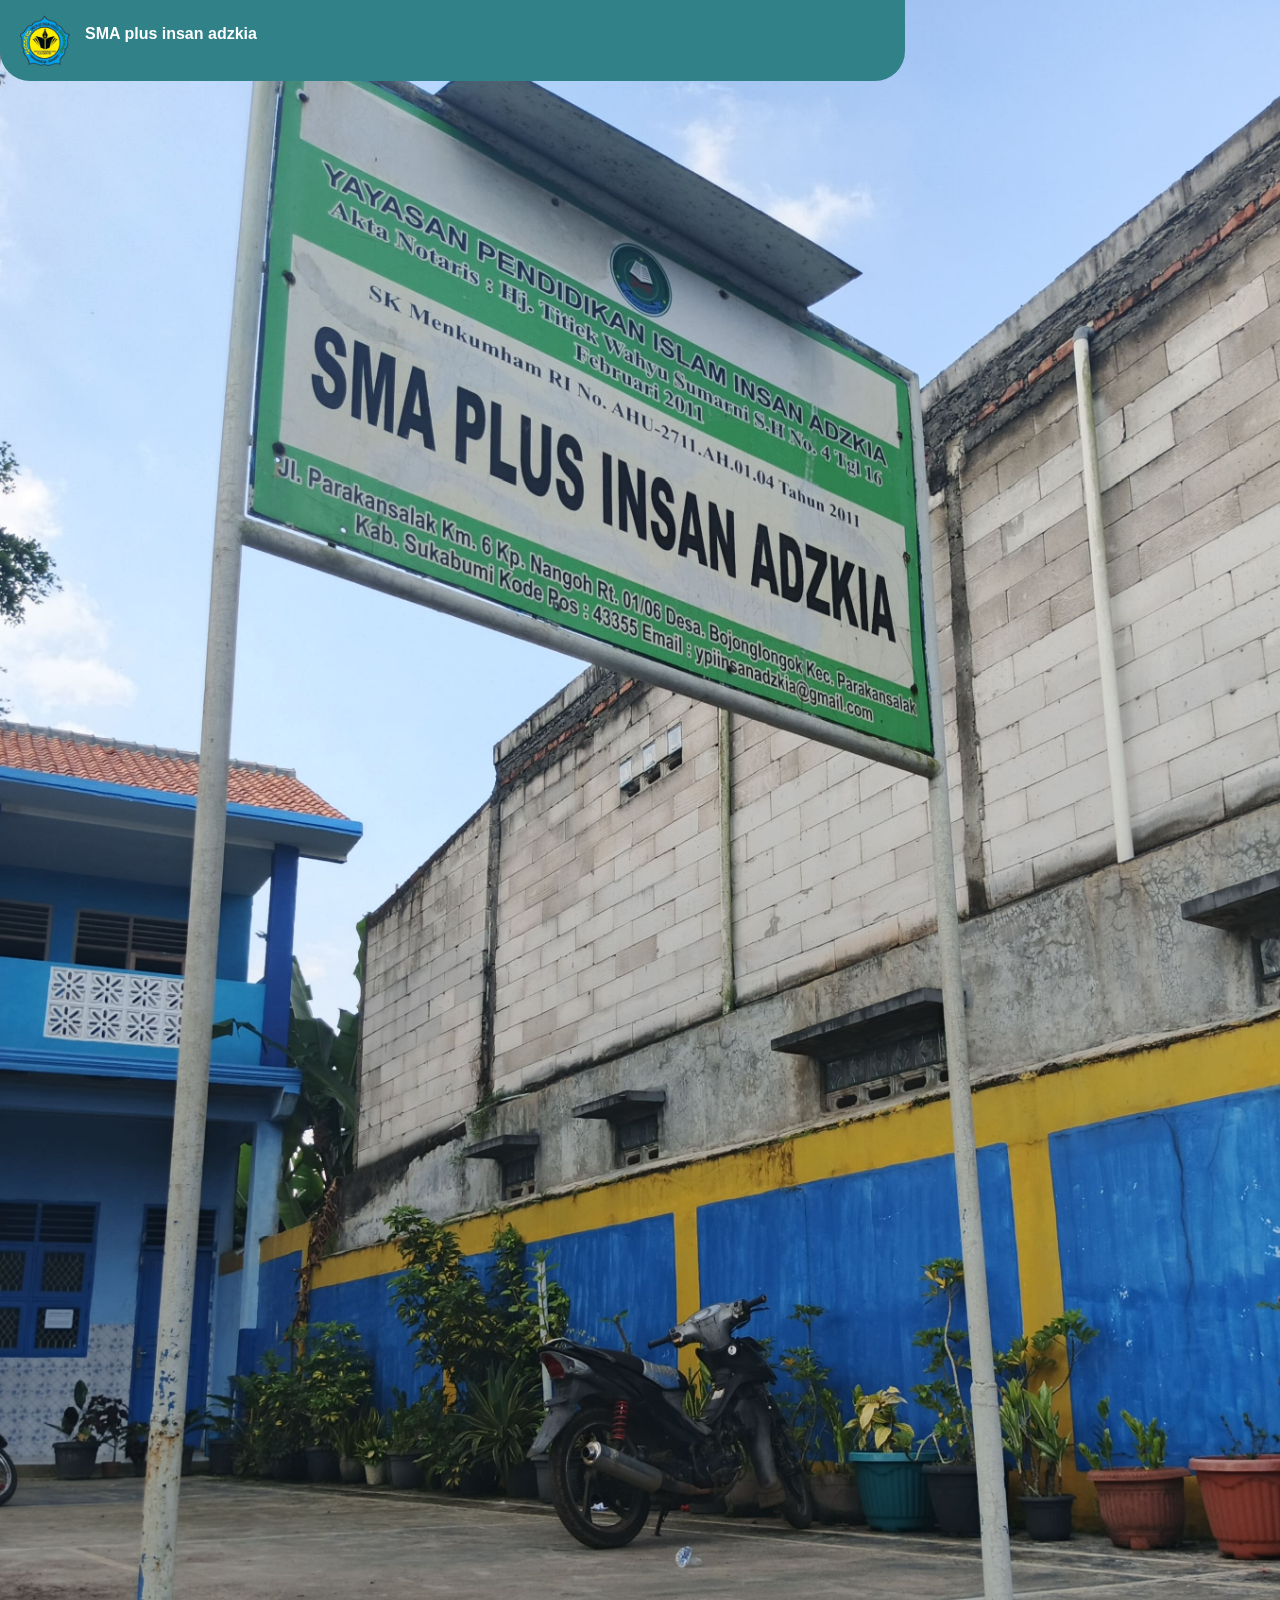
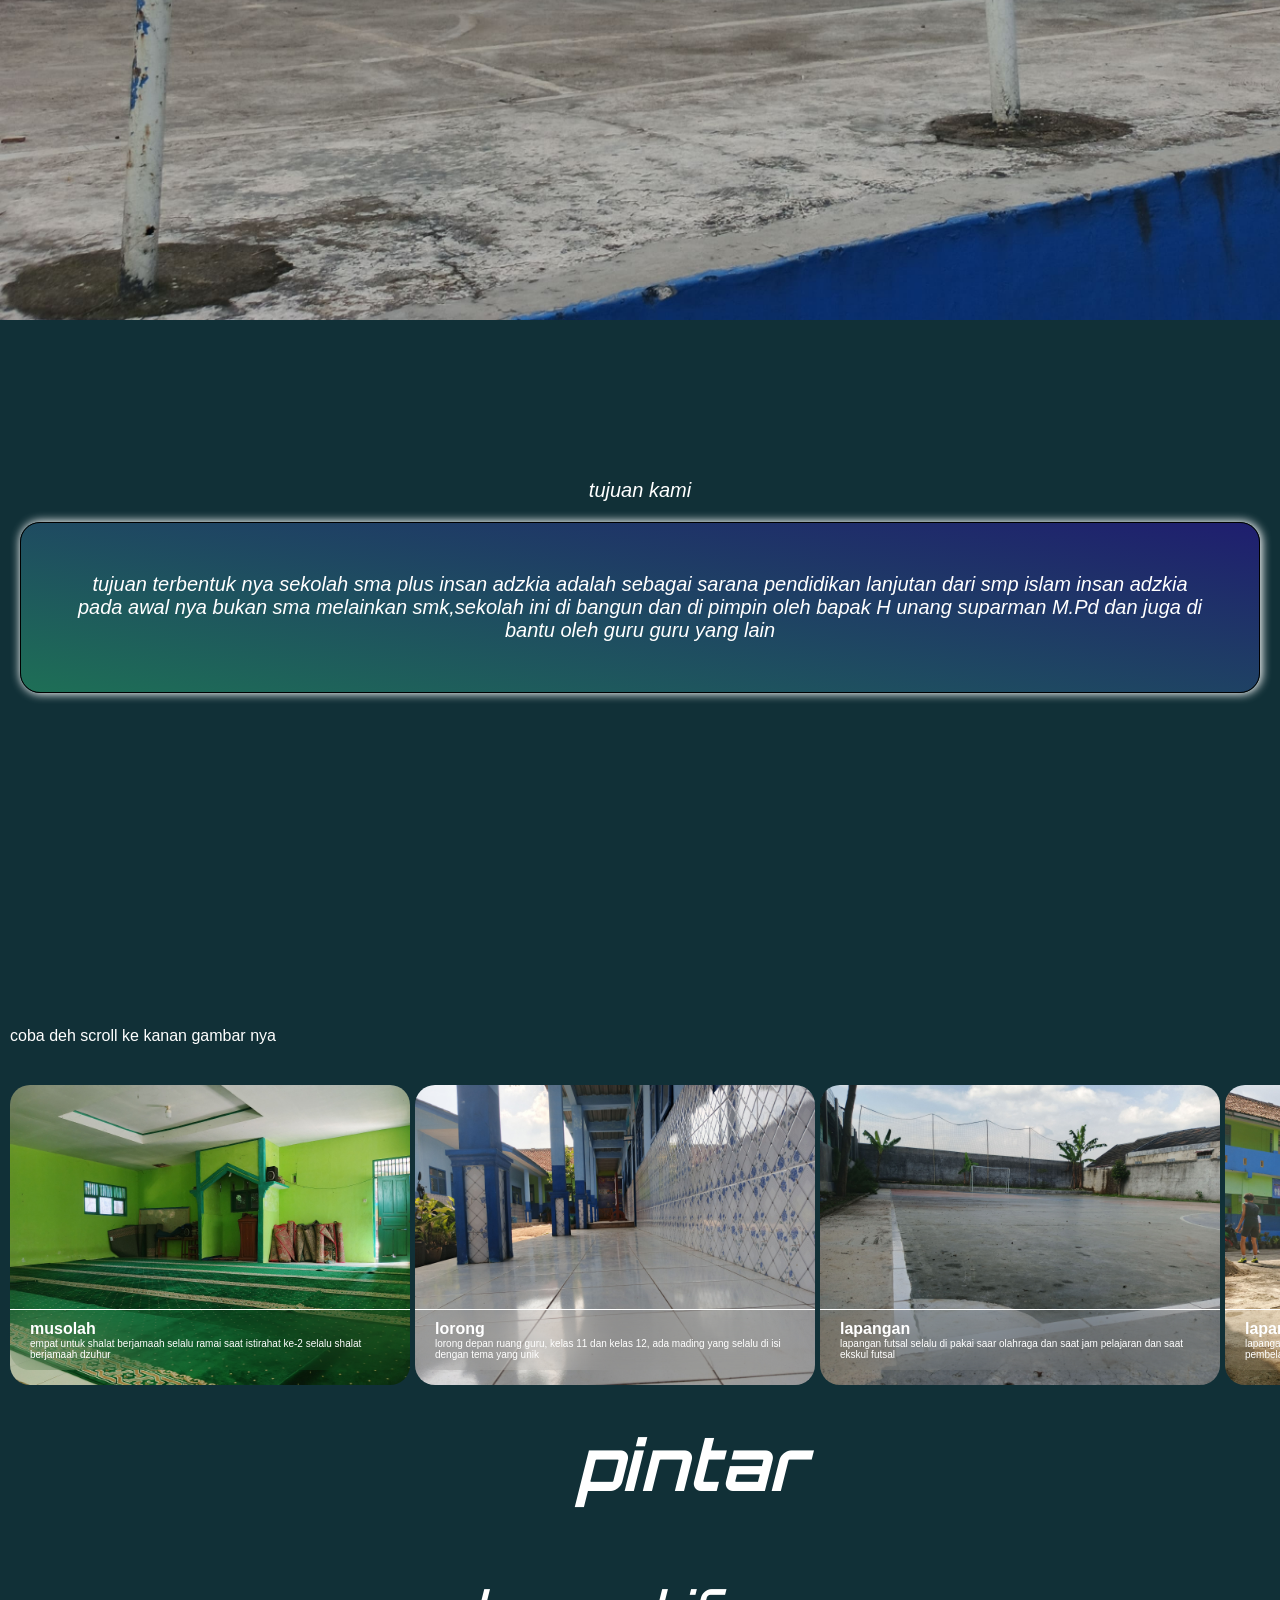
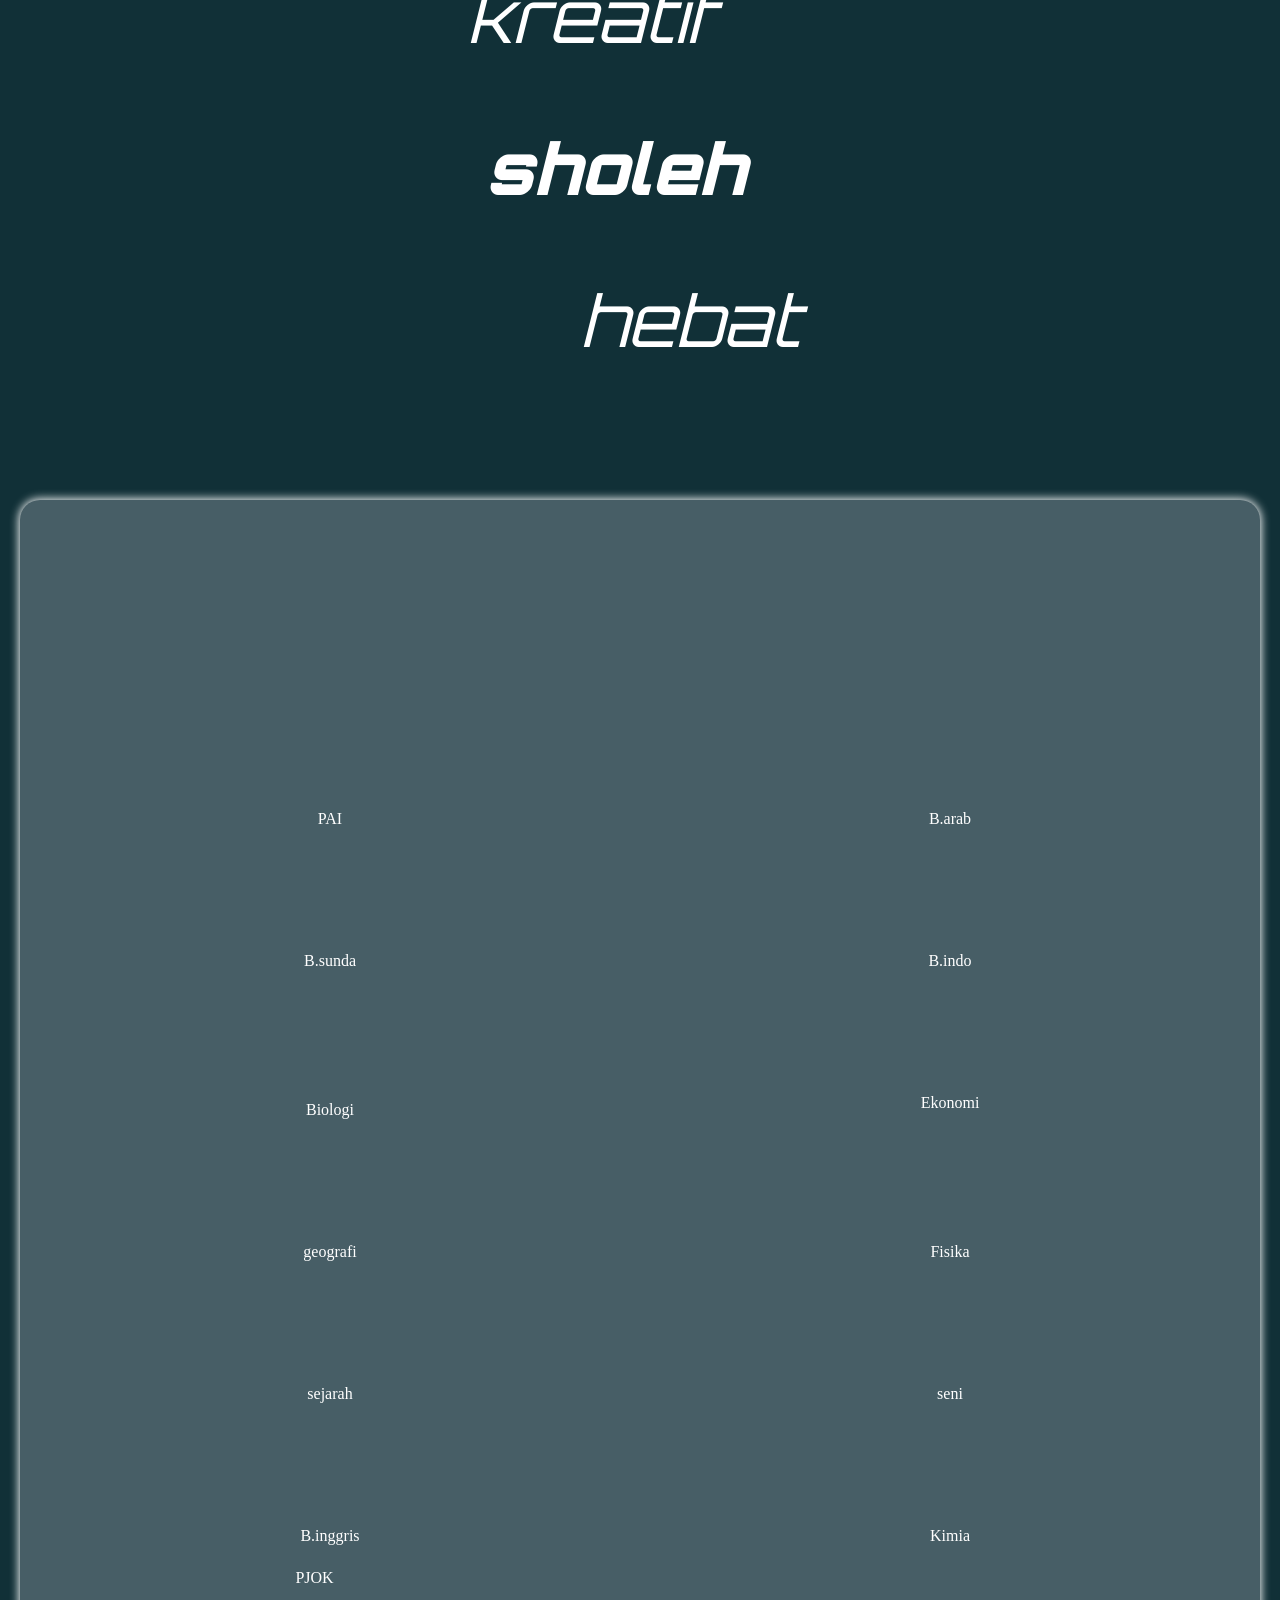
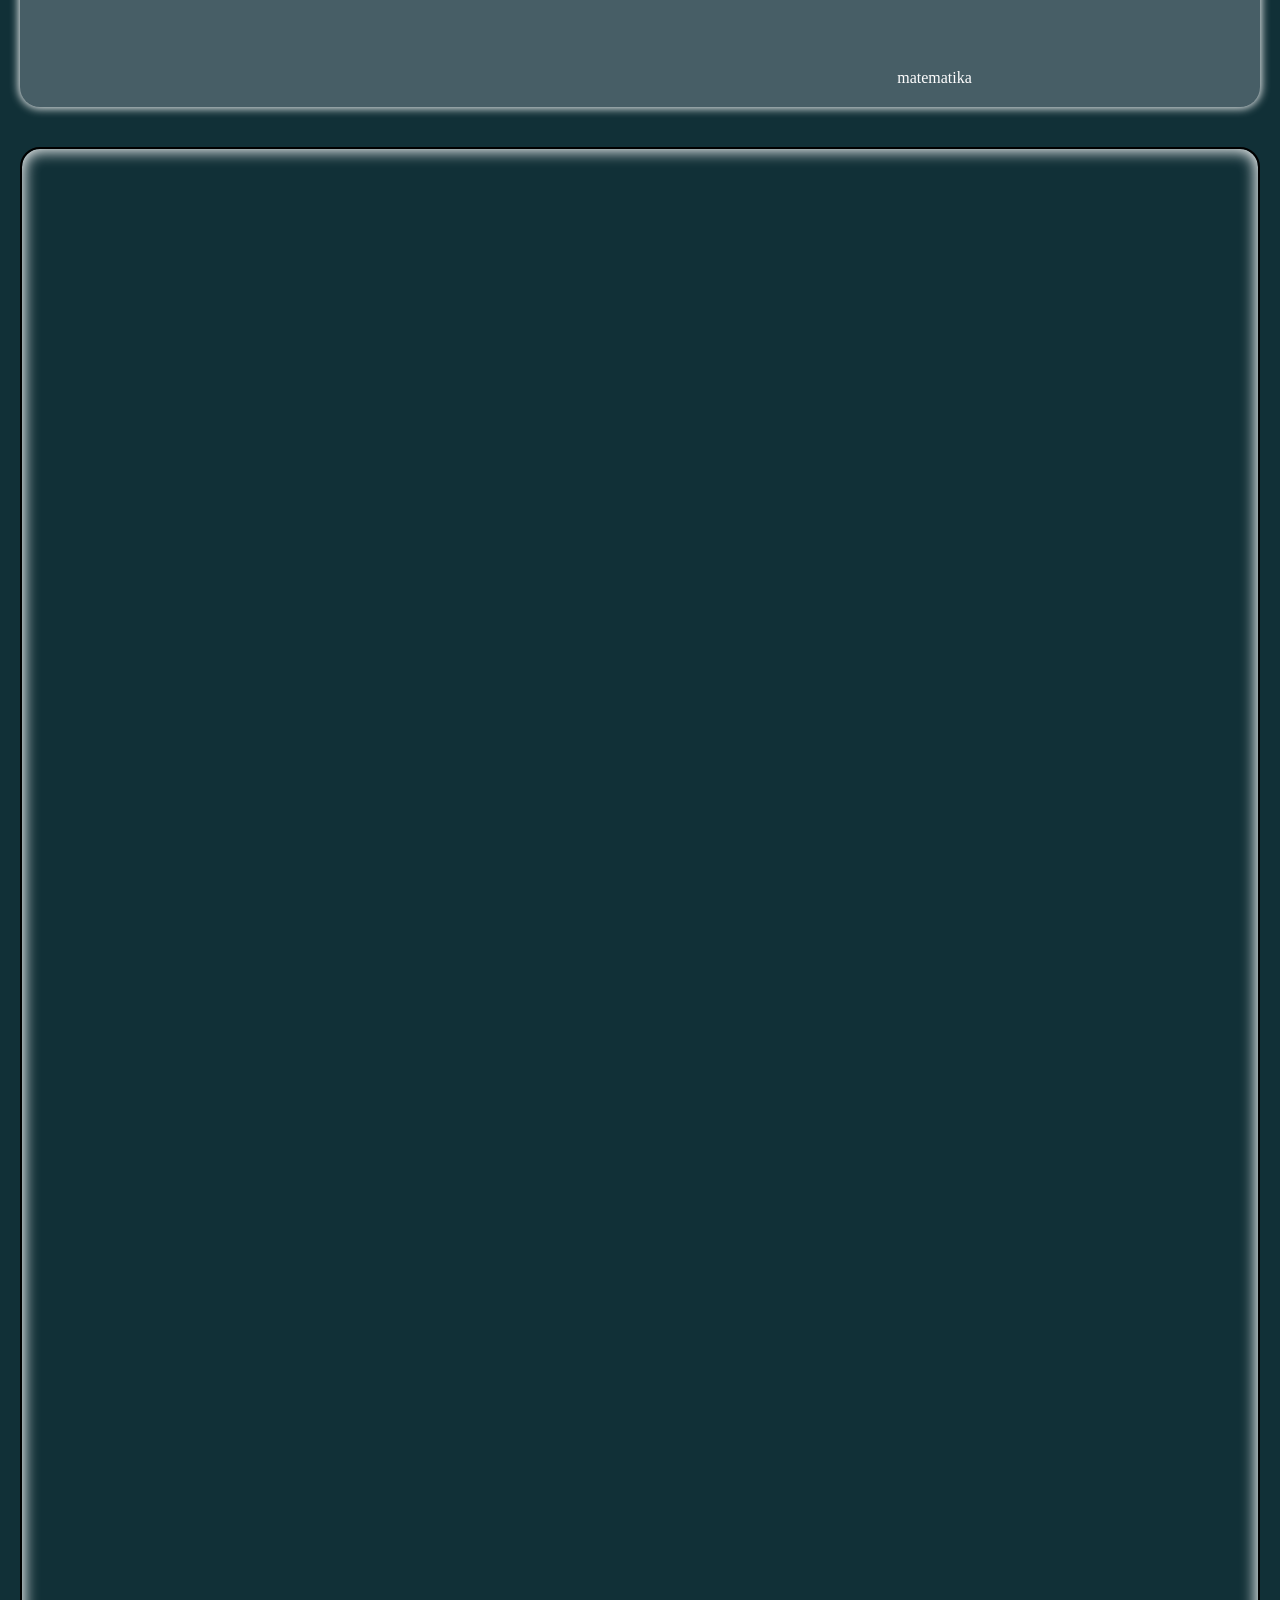
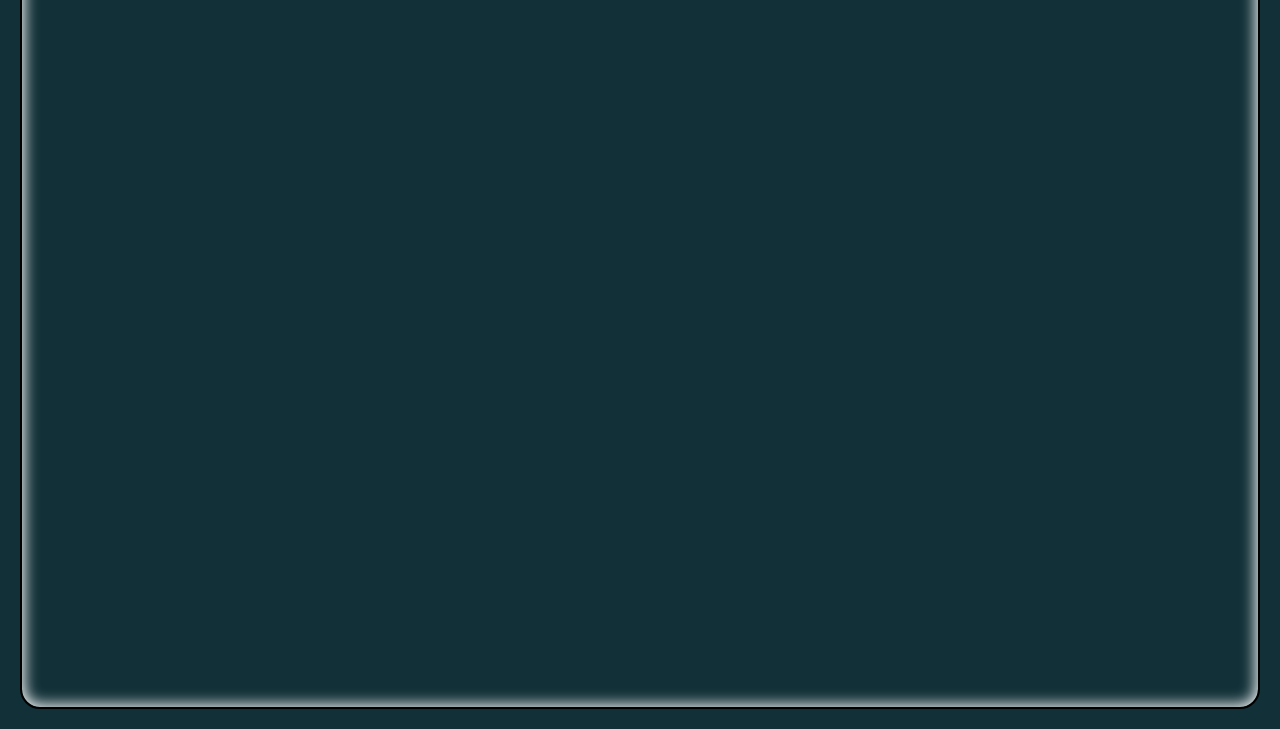
==== index.html @ 30c2c039 "Rename Home.html to index.html" ====
<!DOCTYPE html>
<html lang="en">
<head>
  <meta charset="UTF-8">
  <meta name="viewport" content="width=device-width, initial-scale=1.0">
  <meta http-equiv="X-UA-Compatible" content="ie=edge">
  <link rel="preconnect" href="https://fonts.googleapis.com">
<link rel="preconnect" href="https://fonts.gstatic.com" crossorigin>
<link href="https://fonts.googleapis.com/css2?family=Manufacturing+Consent&family=Orbitron:wght@400..900&display=swap" rel="stylesheet">

  <link rel="stylesheet" href="https://unpkg.com/aos@next/dist/aos.css" />

<link rel="stylesheet" href="Home.css">

  <title>Document</title>
</head>
<body>
  
  
  
  <div class="awal">
  
<nav>
  <img src="logo.png" alt="" class="logo-sekolah">
  <div class="nama-sekolah">SMA plus insan adzkia</div>
</nav>
  
  <center>
  <h5 data-aos="fade-down" data-aos-delay="500" class="sambutan">
    <i>
        Selamat datang di SMA Plus Insan Adzkia! Kami menyambut Anda di platform modern ini. Di sini, Anda dapat menemukan informasi tentang program akademik, kegiatan ekstrakurikuler, dan lain lain
    </i>
  </h5>
  </center>
  </div>
  
  <div data-aos="fade-down" data-aos-delay="500" class="foto-container">
  <div data-aos="fade-down" data-aos-delay="500" class="foto-item">
    <a href="https://www.instagram.com/osapia16_?igsh=MWRqa2tsYm5zcmswdg=="><img src="instagram.jpeg" alt="Foto 1"></a>
    <p>instagram</p>
  </div>
  <div data-aos="fade-down" data-aos-delay="600" class="foto-item">
    <a href="Jadwal.html">
      <img src="jadwal.jpg" alt="">
    </a>
    <p>jadwal</p>
  </div>
  <div data-aos="fade-down" data-aos-delay="700" class="foto-item">
    <img src="ekskul.jpg" alt="Foto 3">
    <p>ekskul</p>
  </div>
  <div data-aos="fade-down" data-aos-delay="800" class="foto-item">
    <a href="https://youtube.com/@sma.plusinsanadzkia2389?feature=shared"><img src="yt.png" alt="Foto 4">
    </a>
    <p>youtube</p>
  </div>
</div>

  
  <div>
    <b class="goal">tujuan kami</b>
  </div>
  
  <div class="awas">
  <div class="biar">
    <div class="ini">
      tujuan terbentuk nya sekolah sma plus insan adzkia adalah sebagai sarana pendidikan lanjutan dari smp islam insan adzkia pada awal nya bukan sma melainkan smk,sekolah ini di bangun dan di pimpin oleh bapak H unang suparman M.Pd dan juga di bantu oleh guru guru yang lain
    </div>
  </div>
  </div>

  
</div>
  </div>

  <h2 data-aos="fade-right" data-aos-delay="500" class="judul-lingkungan">lingkungan sekolah</h2>
  

  
  <div class="suruh">coba deh scroll ke kanan gambar nya</div>

  <div class="main">
  <figure>
    <img class="lingkungan-sekolah" src="musholah.jpg" alt="">
    <figcaption class="nama-lingkungan">
        <b>musolah</b>
      <p>empat untuk shalat berjamaah selalu ramai saat istirahat ke-2 selalu shalat berjamaah dzuhur </p>
    </figcaption>
  </figure>
  <figure>
    <img class="lingkungan-sekolah" src="lorong.jpg" alt="">
    <figcaption class="nama-lingkungan">
        <b>lorong</b>
      <p>lorong depan ruang guru, kelas 11 dan kelas 12, ada mading yang selalu di isi dengan tema yang unik</p>
    </figcaption class="nama-lingkungan">
  </figure>
  <figure>
    <img class="lingkungan-sekolah" src="lapangan.jpg" alt="">
    <figcaption class="nama-lingkungan">
        <b>lapangan</b>
      <p>lapangan futsal selalu di pakai saar olahraga dan saat jam pelajaran dan saat ekskul futsal</p>
    </figcaption class="nama lingkungan">
  </figure>
  <figure>
    <img class="lingkungan-sekolah" src="lapangan-voly.jpg" alt="">
    <figcaption class="nama-lingkungan">
        <b>lapangan voly</b>
      <p>lapangan yang ada di smp islam insan adzkia, selalu digunakan untuk kegiatan pembelajaran seperti olahraga, ekskul, upacara bendera dll...</p>
    </figcaption>
  </figure>
    </div>
    
     <div class="bungkus-misi">
   <div class="misi">pintar</div>
   <div class="misi">kreatif</div>
   <div class="misi">sholeh</div>
   <div class="misi">hebat</div>
  </div>

    
        <div data-aos="fade-down"
        data-aos-delay="200" class="bungkus-menu"><center class="menu">pelajaran yang di pelajari di sini</center></div>
        
    <div class="awal-sampul">
       <div class="sampul">
    <center data-aos="fade-up" data-aos-delay= class="top">
      <img class="atas" src="informatika-logo.jpg" alt="">
      <div class="informatika">INFORMATIKA</div>
    </center>
    
    <div class="mapel">
        <figure>
          <img src="ISLAM.jpeg" alt="" class="pelajaran">
          <figcaption><center>PAI</center></figcaption>
        </figure>
        <figure>
          <img src="bahasa arab.jpg" alt="" class="pelajaran">
          <figcaption><center>B.arab</center></figcaption>
        </figure>
         </div>
         
    <div  class="mapel">
        <figure>
          <img src="B.sunda.jpeg" alt="" class="pelajaran">
          <figcaption><center>B.sunda</center></figcaption>
        </figure>
        <figure>
          <img src="B.indo.png" alt="" class="pelajaran">
          <figcaption><center>B.indo</center></figcaption>
        </figure>
         </div>

         
    <div class="mapel">
        <figure>
          <img src="biologi.jpeg" alt="" class="pelajaran">
          <figcaption><center>Biologi</center></figcaption>
        </figure>
        <figure>
          <img src="ekonomi.jpeg" alt="" class="pelajaran">
          <figcaption><center>Ekonomi</center></figcaption>
        </figure>
         </div>
         
    <div class="mapel">
        <figure>
          <img src="geografi.jpeg" alt="" class="pelajaran">
          <figcaption><center>geografi</center></figcaption>
        </figure>
        <figure>
          <img src="fisika.png" alt="" class="pelajaran">
          <figcaption><center>Fisika</center></figcaption>
        </figure>
         </div>
        
         
    <div class="mapel">
        <figure>
          <img src="sejarah.jpeg" alt="" class="pelajaran">
          <figcaption><center>sejarah</center></figcaption>
        </figure>
        <figure>
          <img src="seni.jpeg" alt="" class="pelajaran">
          <figcaption><center>seni</center></figcaption>
        </figure>
         </div>
        
        
        
    <div class="mapel">
        <figure>
          <img src="B.inggris.jpeg" alt="" class="pelajaran">
          <figcaption><center>B.inggris</center></figcaption>
        </figure>
        <figure>
          <img src="biologi.png" alt="" class="pelajaran">
          <figcaption><center>Kimia</center></figcaption>
        </figure>
         </div>
        
        
    <div class="mapel">
        <figure>
          <img src="pjok.jpeg" alt="" class="pelajaran">
          <figcaption><center>PJOK</center></figcaption>
        </figure>
        <figure>
          <img src="matematika.jpeg" alt="" class="pelajaran">
          <figcaption><center>matematika</center></figcaption>
        </figure>
         </div>
         
        </div>
    </div>
    
  <div class="layer-0">
    <div class="layer-1">
     <div class="layer-2">
      <img class="guru" src="bu haji.jpg" alt="">
      <figcaption>
       <b class="nama-guru">HJ NENENG NURMILAH, M.Pd</b>

      <p class="jabatan">kepala sekolah - guru bahasa arab</p>
      </figcaption>
      </div>
     <div class="layer-2">
      <img class="guru" src="pak regi.jpg" alt="">
      <figcaption>
       <b class="nama-guru">REGI SOFIAN AHMAD S.pd</b>
      <p class="jabatan">wali kelas kelas 12 - guru pelajaran PJOK</p>
      </figcaption>
      </div>
     <div class="layer-2">
      <img class="guru" src="bu regina.jpg" alt="">
      <figcaption>
       <b class="nama-guru">REGINA NOVIANTI S.Pd</b>
      <p class="jabatan">guru pelajaran bahasa indonesia</p>
      </figcaption>
      </div>
      
     <div class="layer-2">
      <img class="guru" src="bu linda.jpg" alt="">
      <figcaption>
       <b class="nama-guru">LINDA ARINI S.Pd</b>
      <p class="jabatan">guru pelajaran biologi</p>
      </figcaption>
      </div>
     <div class="layer-2">
      <img class="guru" src="pak zein.jpg" alt="">
      <figcaption>
       <b class="nama-guru">NURZEMBADA ZAIN, S.T</b>
      <p class="jabatan">guru pelajaran biologi</p>
      </figcaption>
      </div>
      
     <div class="layer-2">
      <img class="guru" src="pak agus.jpg" alt="">
      <figcaption>
       <b class="nama-guru">AGUS RUKMAN S.Pd</b>
      <p class="jabatan"> guru bahasa arab dan PAI</p>
      </figcaption>
      </div>
     <div class="layer-2">
      <img class="guru" src="bu fitri.jpg" alt="">
      <figcaption>
       <b class="nama-guru">FITRIA SULISTIAWATI S.Pd</b>
      <p class="jabatan">guru pelajaran ekobomi dan sosiologi</p>
      </figcaption>
      </div>
     
    </div>
    </div>
    
  <script>
    
  document.querySelectorAll(".pelajaran").forEach
  (el =>{el.setAttribute("data-aos", "fade-up");});
  
  document.querySelectorAll(".layer-2").forEach(el => {
    el.setAttribute("data-aos", "flip-left");
  });

  AOS.init();
  
  </script>
</body>
  <script src="https://unpkg.com/aos@next/dist/aos.js">
  </script>
  <script>
    AOS.init();
  </script>
</html>
---- Home.css ----
*{
  margin:0;
  padding:0;
}

body
{
  font-family: arial;
  overflow-x:hidden;
  background-color:#113037;
  color: white;
  animation: berubah 2s;
  animation-timeline: view();
}

@keyframes berubah{
  0%{
    background-color:#084130;
  }
  50%{
    background-color: black;
  }
  100%{
    background-color:#0f0841;
  }
    
}

nav
{
  width:100vh;
  background-color:#308288;
  border-radius: 0px 0px 30px 30px;
  padding-left: 5px;
  position: fixed;
  display: flex;
  z-index: 999;
}

.nama-sekolah
{
  transform: translatey(25px);
  font-weight: 900;
}

.logo-sekolah
{
  width:50px;
  padding:15px;
}


{
  top:15px;
}

.awal{
  overflow-x: hidden;
  position: relative;
  background-image: url('masuk.jpg');
  background-size: 100%;
  background-repeat: no-repeat;
  padding-bottom: 90%;
  object-fit:cover;
  background-attachment: fixed;
  border-radius: 0px 0px 30px 30px;
  
}



.sambutan
{
 font-size: 15px;
 margin-top: 70%;
 width:90%;
 color: black;
 text-align: justify;
 font-weight: 200;
  text-shadow: 0 0 10px #fff, 0 0 20px #fff, 0 0 30px #fff;
  backdrop-filter: blur(2vh);
  border-radius: 20px;
  position: relative;
  font-weight: 900;
  text-align: center;
  font-weight: 900;
}

.kegiatan
{
  position:relative;
  display:flex;
  gap:2rem;
  margin-top:-120px;
  align-content: center;
  position: fixed;
  top: 50%;
  left: 50%;
  transform: translate(-50%, 320%);
}



.foto-container {
  display: flex;
  flex-wrap: wrap;
  justify-content: center;
  align-items: center;
  gap: 2rem;
  z-index: 1;
  animation: hilang;
  margin-top: -90px;
  animation: ngilang ;
  animation-timeline: view(80px);
}

@keyframes ngilang{
  0%{
    opacity: 1;
  }
  100%{
    opacity: 0;
  }
}

.foto-item {
  margin: 5px;
  text-align: center;
}

.foto-item img {
  width: 50px;
  object-fit: cover;
  border-radius: 10px;
  border:.5px black double;
  box-shadow: 4px 5px 10px 2px black;
  background-color: white;

}

.foto-item p {
  margin-top: 5px;
  font-size: 14px;
  font-weight: 300;
  font-style: italic;
}

.ngapain
{
  padding:20px;
}
.tujuan
{
  display: flex;
  padding: 30px 0px;
  gap: 1rem;
}

.goal
{
  font-style: italic;
  font-weight: 100;
  justify-content: center;
  align-items: center;
  display: flex;
  font-size: 20px;
  
}

.awas
{
  padding: 20px;
}

.biar
{
  border-radius: 20px;
  border: .5px black solid;
 background:linear-gradient(10deg,rgb(30,111,86),rgb(31,30,111));
  padding: 50px;
  font-size: 20px;
  font-weight: 200;
  font-style: italic;
  text-align: center;
  transition: .5s ease-in-out;
  box-shadow: 1px 0px 10px 1px white;
  animation:bercahaya 3s infinite alternate ease-in-out;
}

@keyframes bercahaya{
  0%{
    box-shadow: 1px 0px 10px 1px white;
  }
  50%{
    box-shadow: 1px 0px 10px 1px 
#59061b;
  }
  75%{
    box-shadow: 1px 0px 10px 1px 
#b3b4e8;
  }
  100%{
    box-shadow: 1px 0px 110px 1px #6b6f1e;
  }
}

.biar:hover
{
  background-color:rgb(48,130,136);
}

.tujuan img
{
  width: 100px;
  height: 100px;
  object-fit: cover;
  margin-top:70px;
}

.tujuan p
{
  
  border-left: .5px solid black;
  padding-left: 20px;
}

.judul-lingkungan
{
  margin-top: 10%;
 background-color: skyblue;
 padding: 5%;
 border-radius: 0px 25px 25px 0px;
 margin-right: 12vh;
 box-shadow: -2px 2px 11px 1px black;
}

.suruh
{
  font-weight:300;
  margin-left:10px;
  padding: 30px 0px;
}

  .main
  {
    padding:10px 10px 0px 10px;
    display: flex;
    overflow-x: scroll;
    gap:5px;
    scroll-snap-type: x mandatory;
  }
  
  .lingkungan-sekolah
    {
      width:400px;
      scroll-snap-align: center;
    }

    
    .nama-lingkungan
    {
     transform:translatey(-80px);
     margin-left: 0px;
     border-top: 1.5px solid white;
     backdrop-filter: blur(3vh);
     background-color: transparent;
     padding: 10px 20px; 
     border-radius:0px 0px 20px 20px;
     
    }

    
    .nama-lingkungan p:nth-child(2)
    {
      font-weight:400;
      font-size:10px;
      color:white;
      
    }

.card 
{
  width:200px;
  height: 320px;
  position: relative;
    transition: .5s;
    overflow: hidden;
}

img
{
  border-radius: 20px;

}

.info
{
  position: absolute;
  transition: .5s ease-in-out ;
   bottom:0;
   padding:20px;
   transform: translatey(109%);
   color:white;
  
}


.bungkus-misi
{
  display: flex;
  flex-direction: column;
  justify-content: center;
  align-items: center;
  gap:4rem;
  margin-bottom: 20px;
  margin-top: -30px;
  scroll-snap-type: y mandatory;
}

.misi
{
  scroll-snap-align: center;
  font-weight: 100;
  font-style: italic;
  font-size: 70px;
  font-family: "orbitron", system-ui;
  color:white;
  animation: misi-blur linear both;
  animation-timeline: view();
}

@keyframes misi-blur{
  0%{
    filter: blur(40px);
  }
  40%, 60%{
    filter: blur(0px);
  }
  100%{
    filter: blur(40pc);
  }
}

.bungkus-misi div:nth-child(1)
  {
  margin-left: 100px;
  font-weight: 700;
}
.bungkus-misi div:nth-child(2)
{
  margin-left: -100px;
}
.bungkus-misi div:nth-child(3)
{
  margin-left: -50px;
  font-weight: 900;
}
.bungkus-misi div:nth-child(4)
{
  margin-left: 100px;
}


.bungkus-menu
{
  padding:20px;
  box-shadow: inset 0px 0px 20px 1px white;
  border-radius: 20px;
}

.menu
{
  font-weight: 900;
  font-size: 12px;
  font-family: "Bungee", sans-serif;
  font-weight: 200;
  border: .5px solid #065957;
  box-shadow: 0px 0px 10px 1px black;
  background-color: #065957 ;
  border-radius: 20px;
  padding: 20px;
}

.top
{
  padding-bottom: 20px;
}

.atas
{
  width: 270px;
  padding:10px 0px;
  background-color: white;
  border:.4px black solid;
  box-shadow: 4px 10px 7px 1px skyblue;
  border-radius: 30px 0px 30px 0px;
}

.mapel
{
  display: flex;
  justify-content: space-around;
}

.pelajaran
{
  width: 100px;
  object-fit: cover;
  box-shadow: 4px 10px 7px 1px grey;
  padding-top: 20px;
  border-radius:0px 0px 33px 33px;
}

.ajar
{
  text-align: center;
}

.mapel figure
{
  overflow: hidden;
  max-width: 100%;
}

.mapel figcaption
{
  font-weight: bold;
}


figcaption center {
  
  font-family: "Playwrite HU", cursive;
  font-optical-sizing: auto;
  font-style: normal;
  font-weight: 300;
  color: white;
}

.informatika
{
  font-family: "orbitron", system-ui;
  font-weight: 900;
  color:white;
}

.awal-sampul
{
  padding: 20px;
}

.sampul
{
  border-radius: 20px;
  box-shadow: 1px 1px 5px 3px black;
  background-color:#475e66;
  flex-wrap: wrap;
  padding-top:20px;
  padding-bottom:20px;
  box-shadow: 0px 0px 10px 1px white;
}

.layer-0
{
  padding: 20px;
}

.layer-1
{
  padding:20px;
  border: 2px solid black;
  display: flex;
  gap: 1rem;
  flex-direction: column;
  border-radius: 20px;
  box-shadow: inset 0px 0px 15px 2px white;
}

.layer-2
{
  border-radius: 20px;
  border: 2px solid #afbbbd;
  padding: 10px 10px 20px 10px;
  
}

.guru
{
  width: 150px;
}

.nama-guru
{
  font-weight: 900;
}

.jabatan
{
  font-weight: 100;
  font-style: itallc;
  padding: 10px 0px;
}
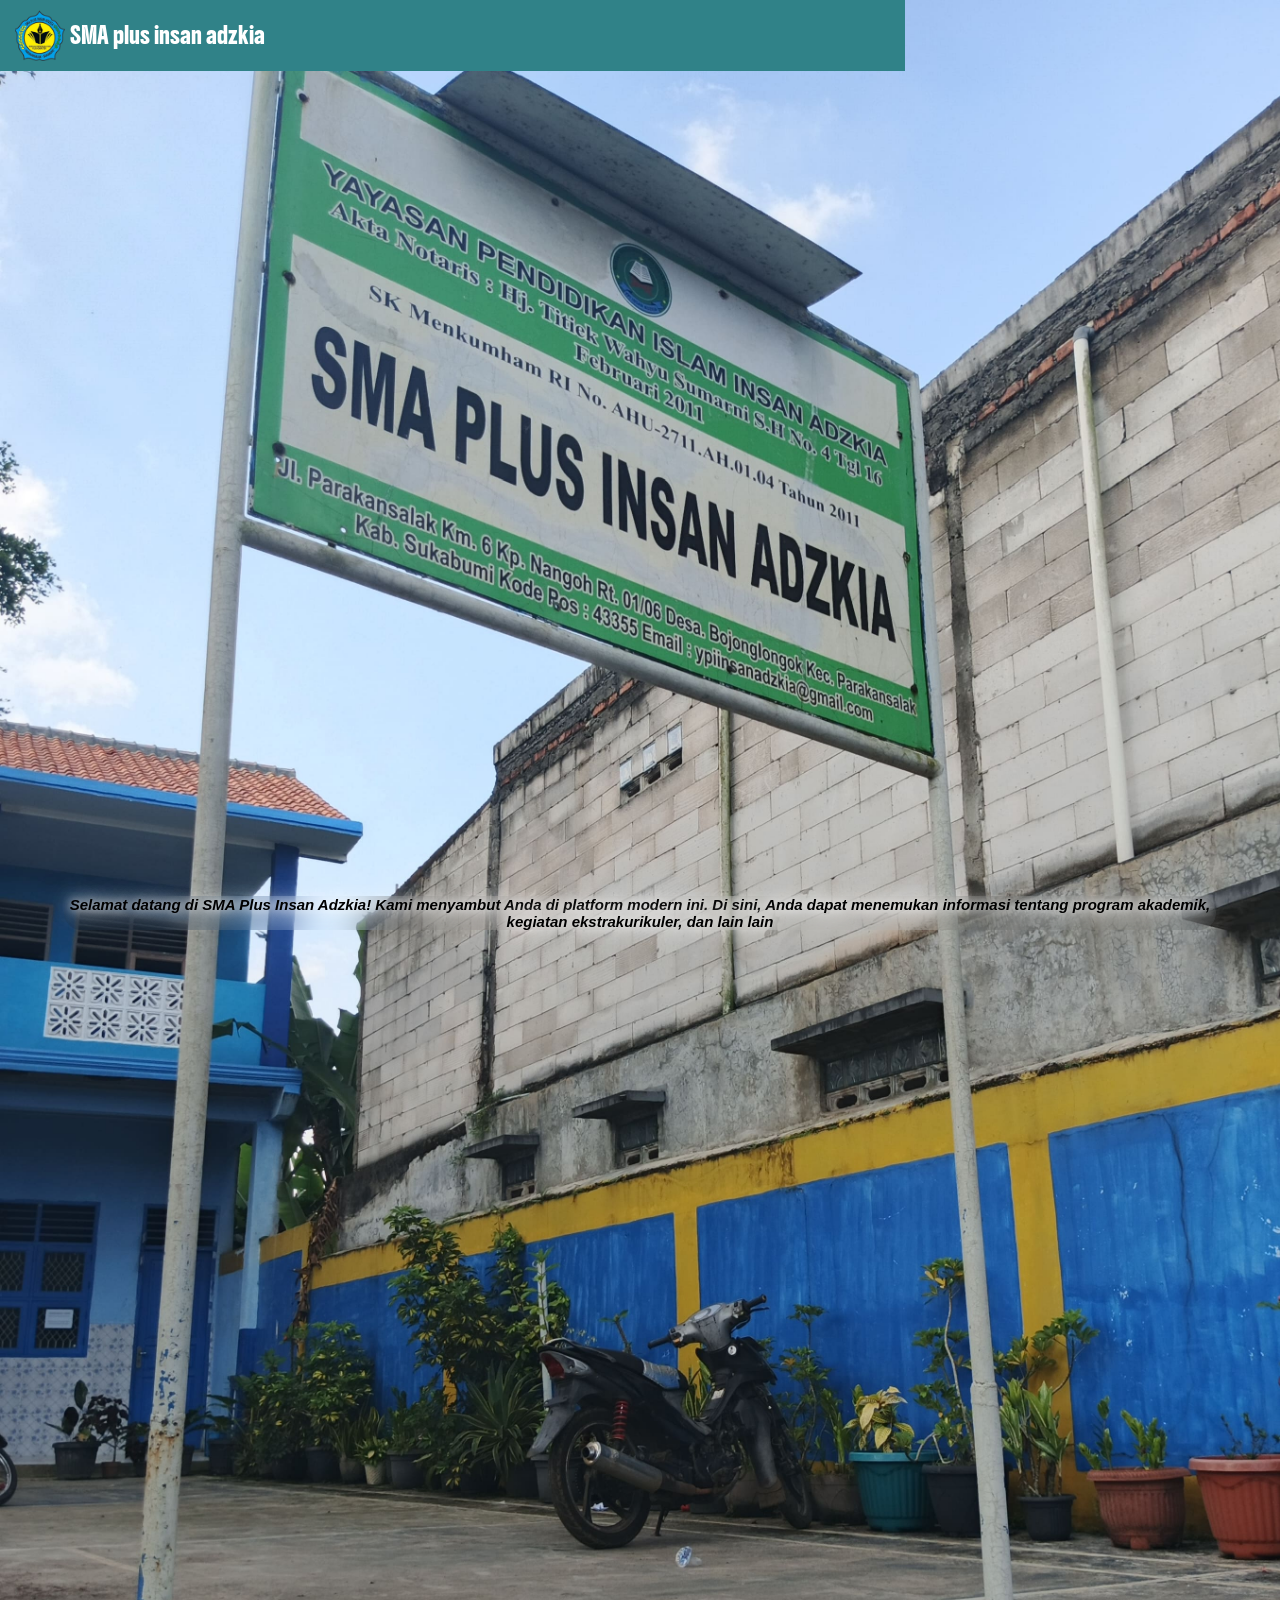
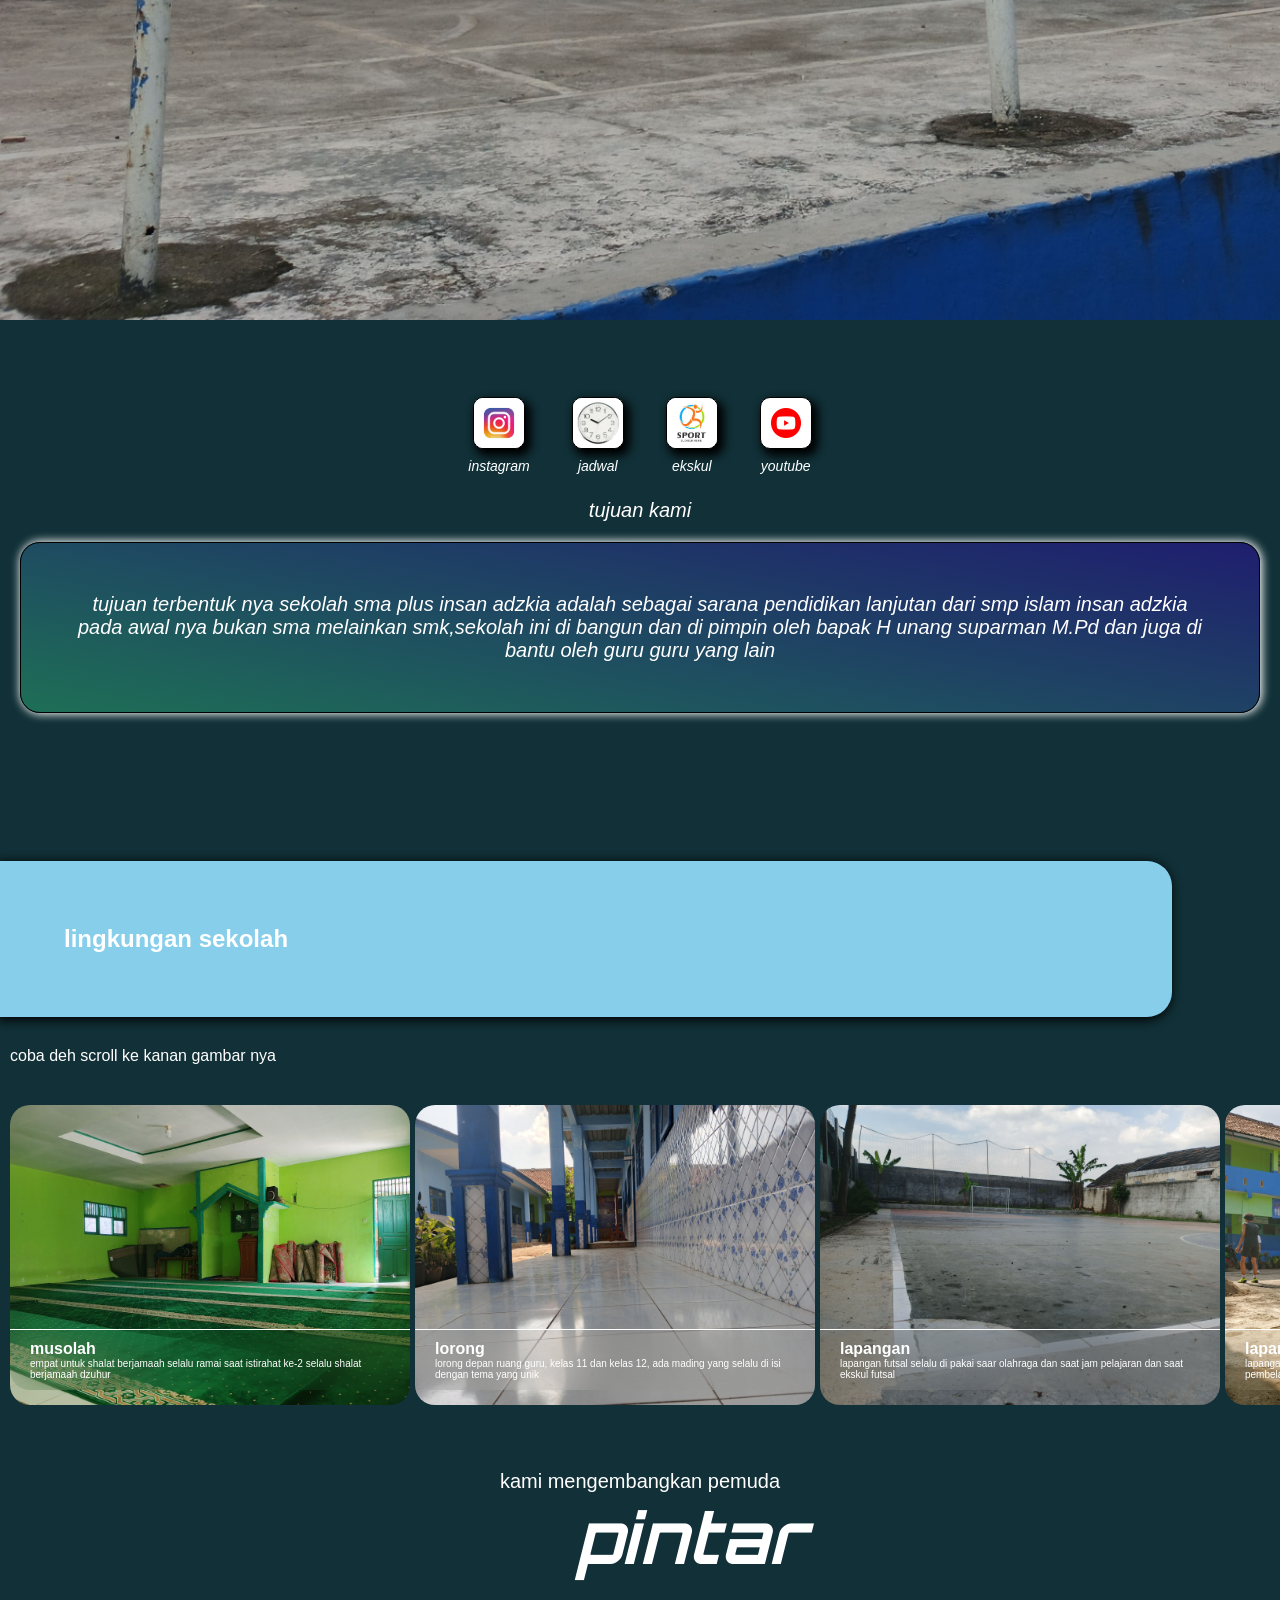
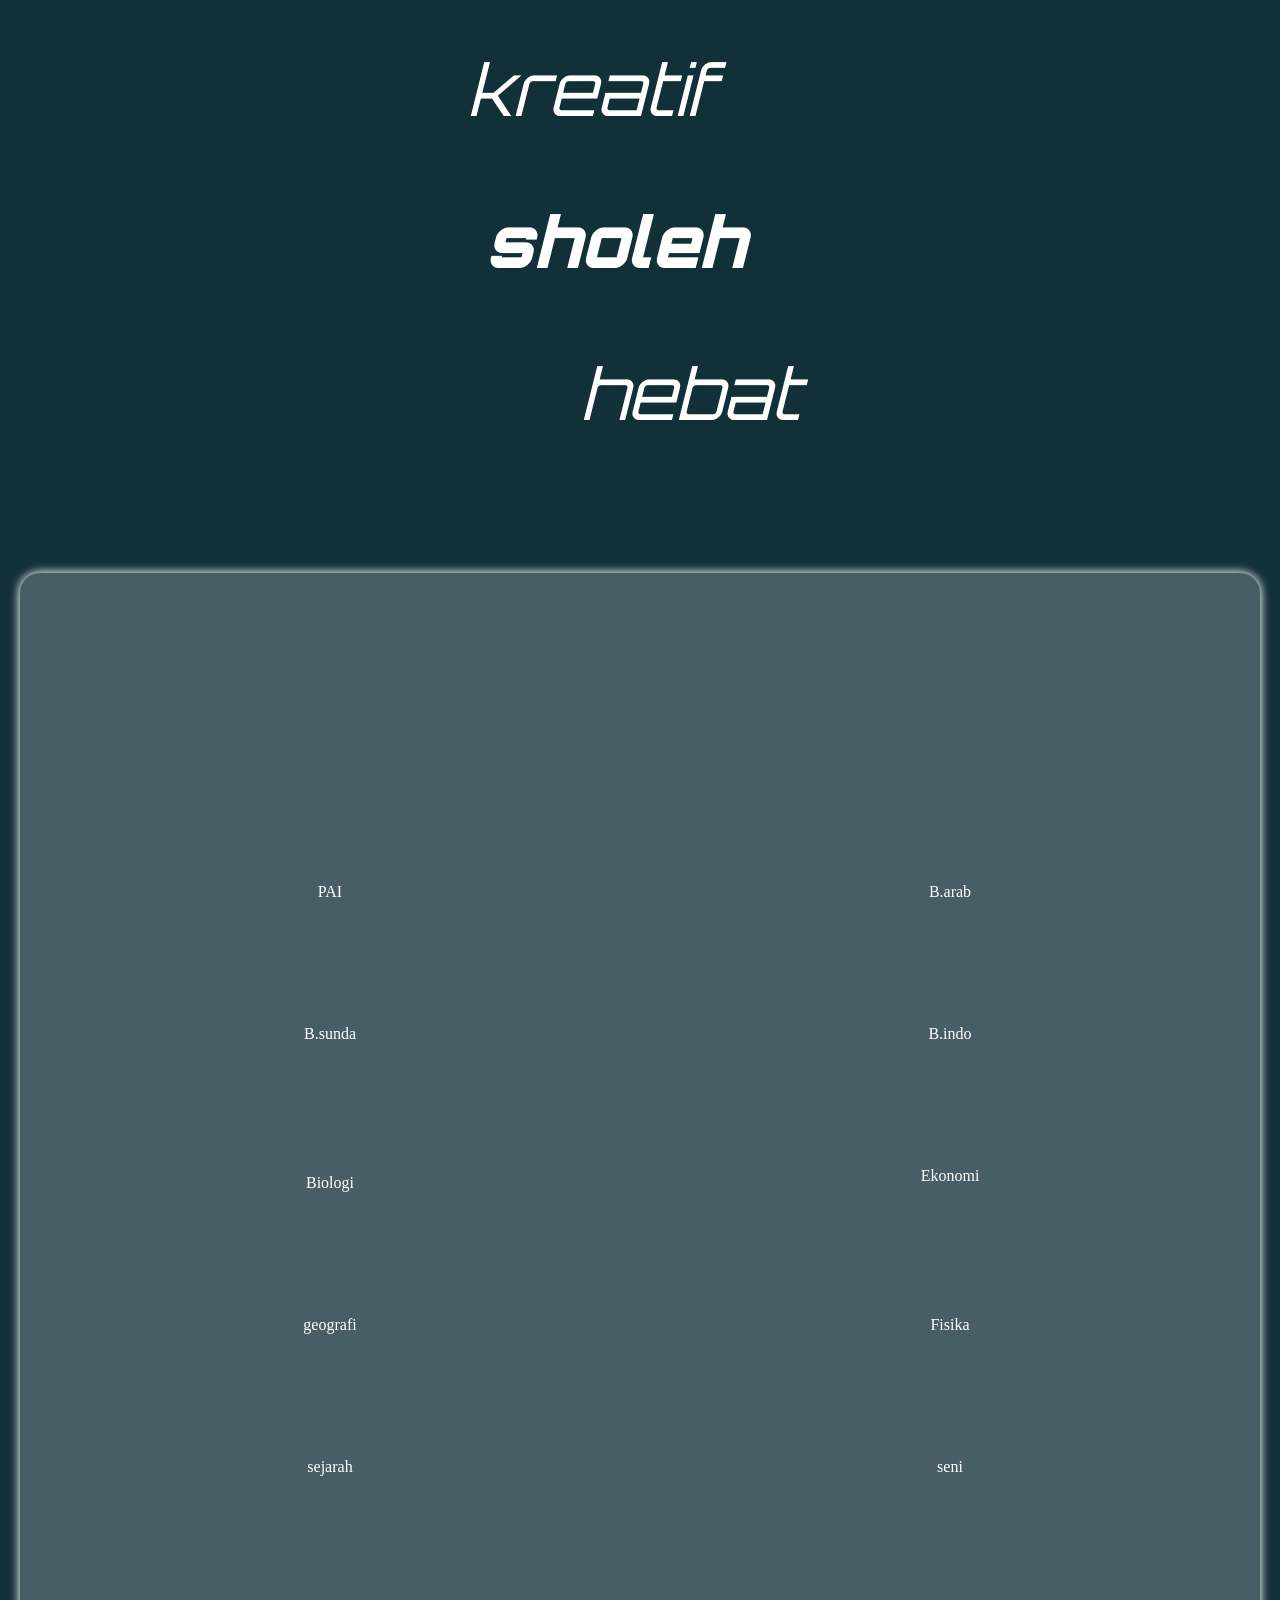
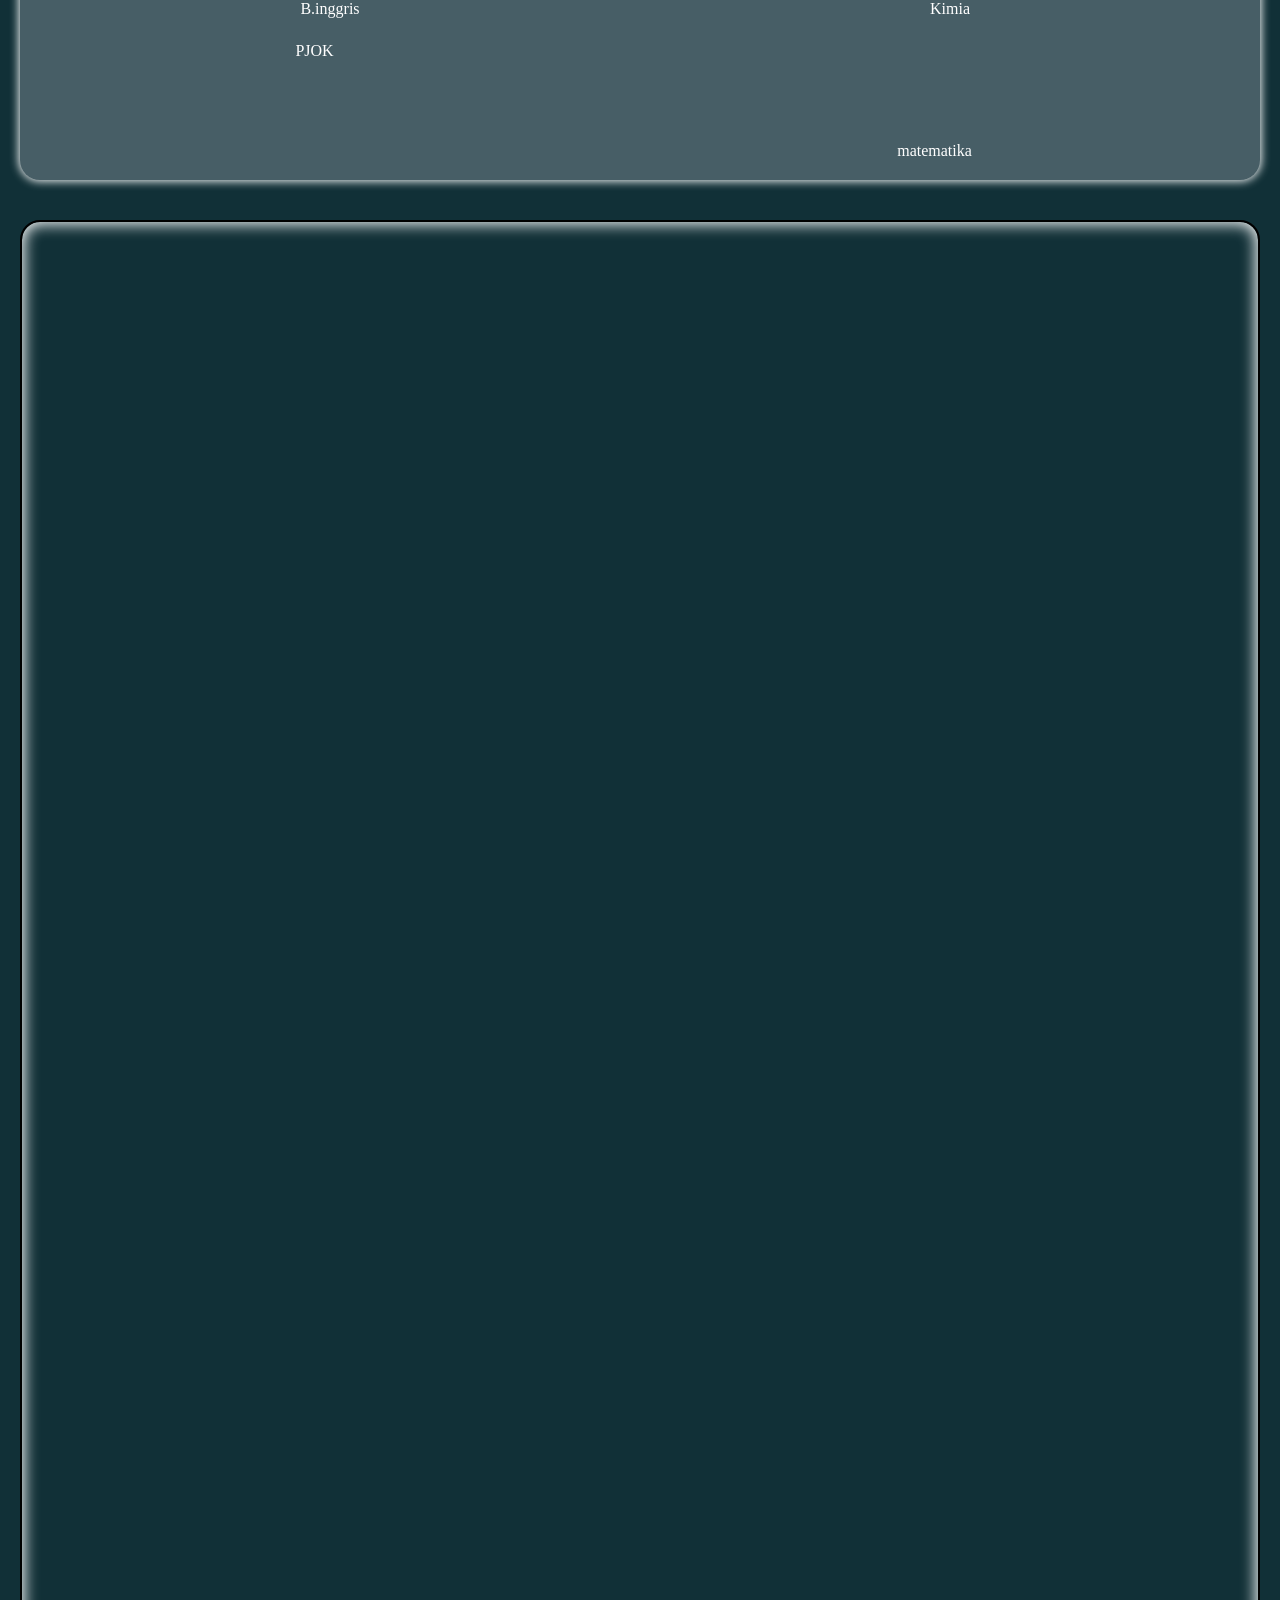
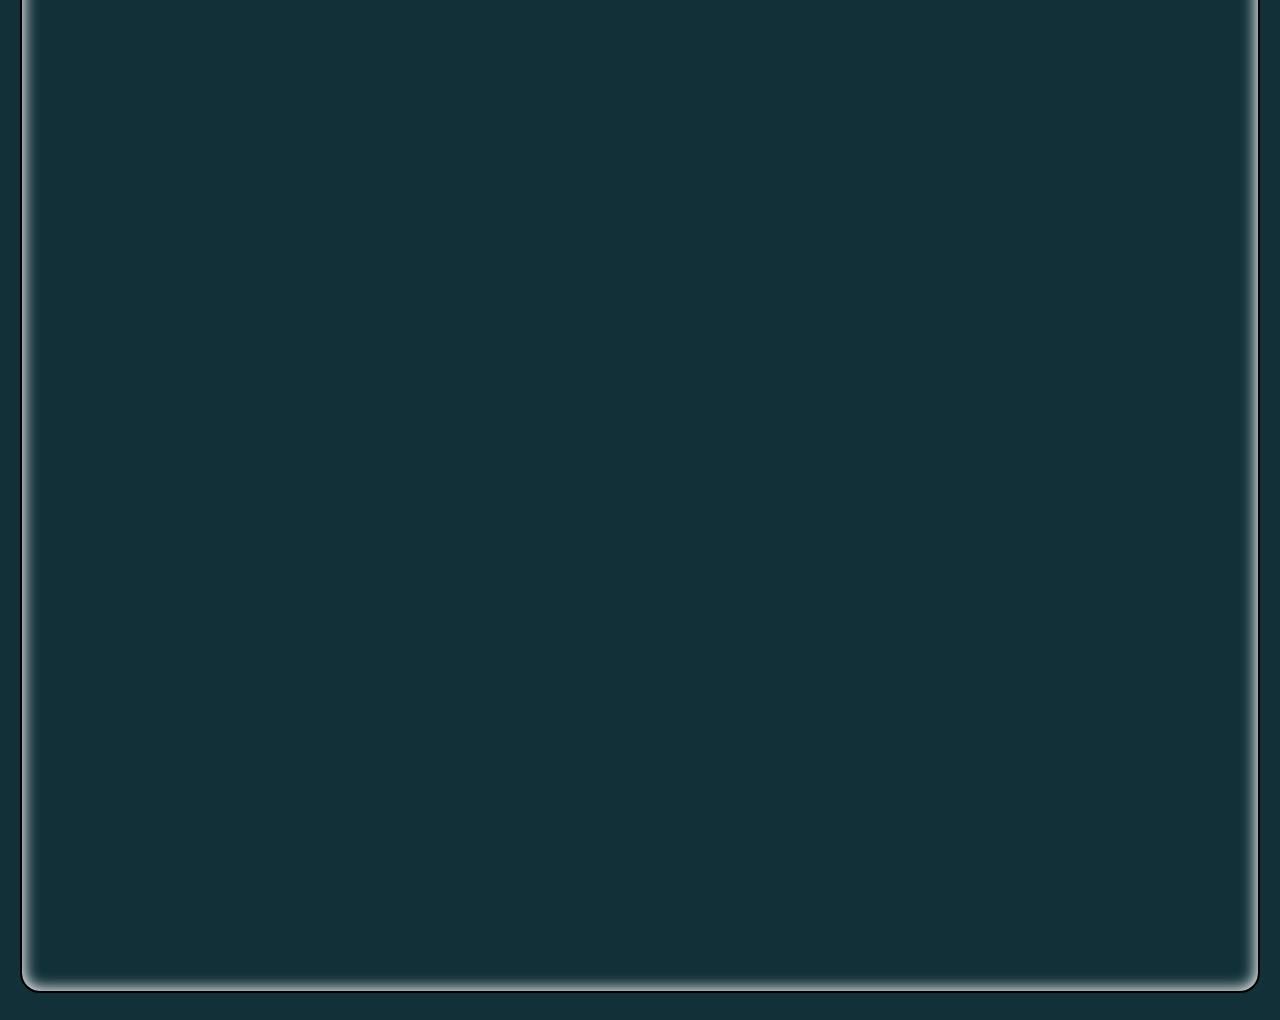
==== commit b9433322: "Add files via upload" ====
--- a/index.html
+++ b/index.html
@@ -8,6 +8,10 @@
 <link rel="preconnect" href="https://fonts.gstatic.com" crossorigin>
 <link href="https://fonts.googleapis.com/css2?family=Manufacturing+Consent&family=Orbitron:wght@400..900&display=swap" rel="stylesheet">
 
+<link rel="preconnect" href="https://fonts.googleapis.com">
+<link rel="preconnect" href="https://fonts.gstatic.com" crossorigin>
+<link href="https://fonts.googleapis.com/css2?family=Boldonse&display=swap" rel="stylesheet">
+
   <link rel="stylesheet" href="https://unpkg.com/aos@next/dist/aos.css" />
 
 <link rel="stylesheet" href="Home.css">
@@ -110,6 +114,7 @@
   </figure>
     </div>
     
+    <div class="pengakuan">kami mengembangkan pemuda</div>
      <div class="bungkus-misi">
    <div class="misi">pintar</div>
    <div class="misi">kreatif</div>
--- a/Home.css
+++ b/Home.css
@@ -30,7 +30,6 @@
 {
   width:100vh;
   background-color:#308288;
-  border-radius: 0px 0px 30px 30px;
   padding-left: 5px;
   position: fixed;
   display: flex;
@@ -39,14 +38,17 @@
 
 .nama-sekolah
 {
-  transform: translatey(25px);
-  font-weight: 900;
+  font-family: "Boldonse", system-ui;
+  font-weight: 400;
+  font-style: normal;
+  margin-top: 20px;
 }
 
 .logo-sekolah
 {
   width:50px;
-  padding:15px;
+  padding:10px 5px 10px 10px;
+  font-family: "Boldonse";
 }
 
 
@@ -164,7 +166,7 @@
   align-items: center;
   display: flex;
   font-size: 20px;
-  
+  padding-top: 20px;
 }
 
 .awas
@@ -236,7 +238,7 @@
 
 .suruh
 {
-  font-weight:300;
+  font-weight:100;
   margin-left:10px;
   padding: 30px 0px;
 }
@@ -304,6 +306,13 @@
   
 }
 
+.pengakuan
+{
+  font-weight: 100;
+  padding-bottom: 30px;
+  text-align: center;
+  font-size: 20px;
+}
 
 .bungkus-misi
 {
@@ -337,7 +346,7 @@
     filter: blur(0px);
   }
   100%{
-    filter: blur(40pc);
+    filter: blur(40px);
   }
 }
 
@@ -499,4 +508,4 @@
   font-weight: 100;
   font-style: itallc;
   padding: 10px 0px;
-}+}
